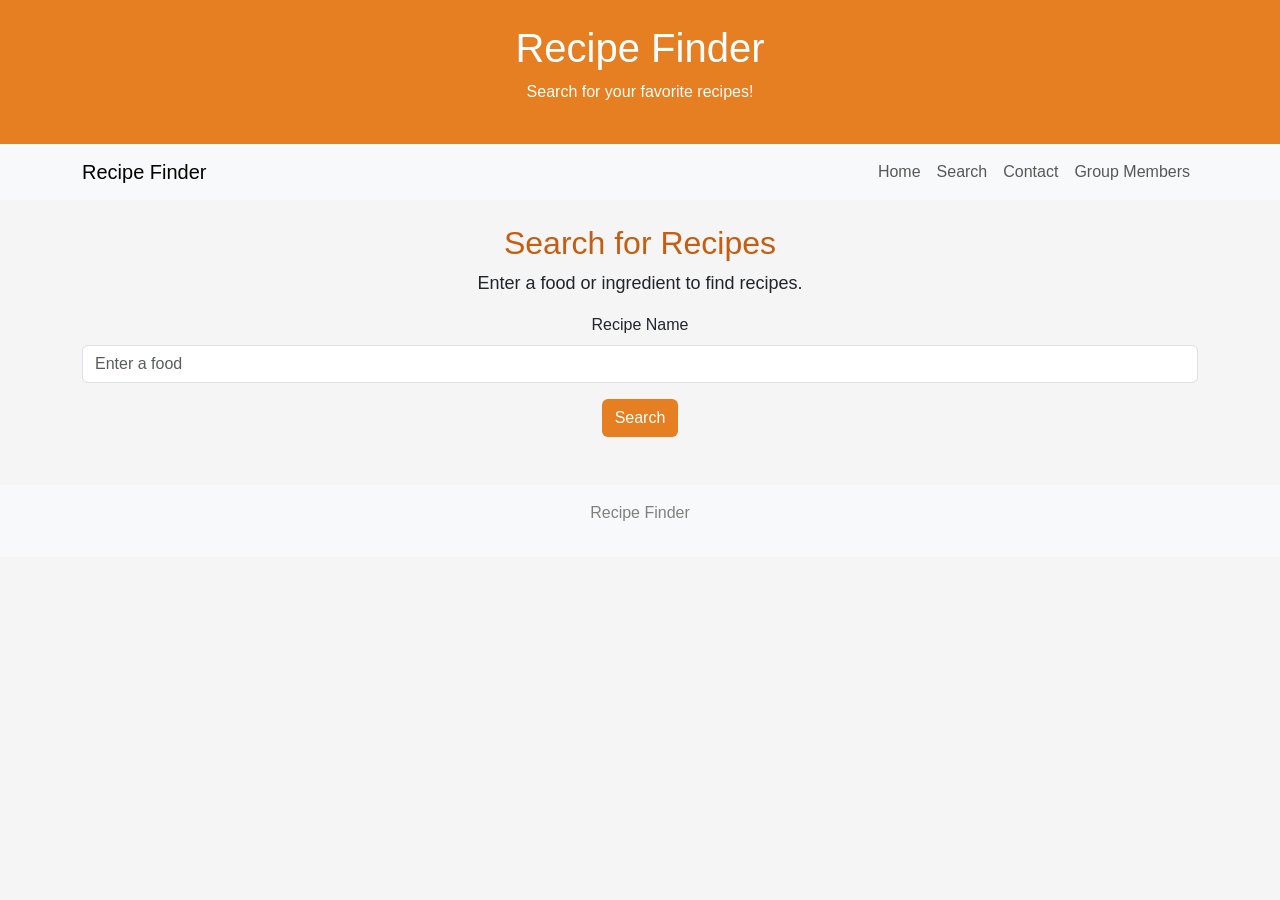
==== search.html @ f84edb49 "Added home and search pages" ====
<!DOCTYPE html>
<html lang="en">
<head>
    <meta charset="UTF-8">
    <meta name="viewport" content="width=device-width, initial-scale=1.0">
    <title>Search Recipes</title>

    <link href="https://cdn.jsdelivr.net/npm/bootstrap@5.3.3/dist/css/bootstrap.min.css" rel="stylesheet">
    <link rel="stylesheet" href="style.css">
</head>
<body>

    <header class="text-white text-center p-4">
        <h1>Recipe Finder</h1>
        <p>Search for your favorite recipes!</p>
    </header>

    <nav class="navbar navbar-expand bg-light">
        <div class="container">
            <a class="navbar-brand" href="index.html">Recipe Finder</a>

            <div class="navbar-nav">
                <a class="nav-link" href="index.html">Home</a>
                <a class="nav-link" href="search.html">Search</a>
                <a class="nav-link" href="contact.html">Contact</a>
                <a class="nav-link" href="members.html">Group Members</a>
            </div>
        </div>
    </nav>

    <main class="container mt-4 text-center">
        <h2>Search for Recipes</h2>

        <p>Enter a food or ingredient to find recipes.</p>

        <div class="mb-3">
            <label for="recipeInput" class="form-label">Recipe Name</label>
            <input type="text" id="recipeInput" class="form-control" placeholder="Enter a food">
        </div>

        <button id="searchBtn" class="btn recipe-btn">
            Search
        </button>

        <div id="results" class="mt-4"></div>
    </main>

    <footer class="text-center mt-5 p-3 bg-light">
        <p>Recipe Finder</p>
    </footer>

    <script src="script.js"></script>

</body>
</html>
---- style.css ----
body {
    background-color: #f5f5f5;
    font-family: Arial, sans-serif;
}

header {
    background-color: #e67e22;
}

h2 {
    color: #c65d10;
}

main p {
    font-size: 18px;
}

.recipe-btn {
    background-color: #e67e22;
    color: white;
}

.recipe-btn:hover {
    background-color: #c65d10;
    color: white;
}

footer {
    color: gray;
}
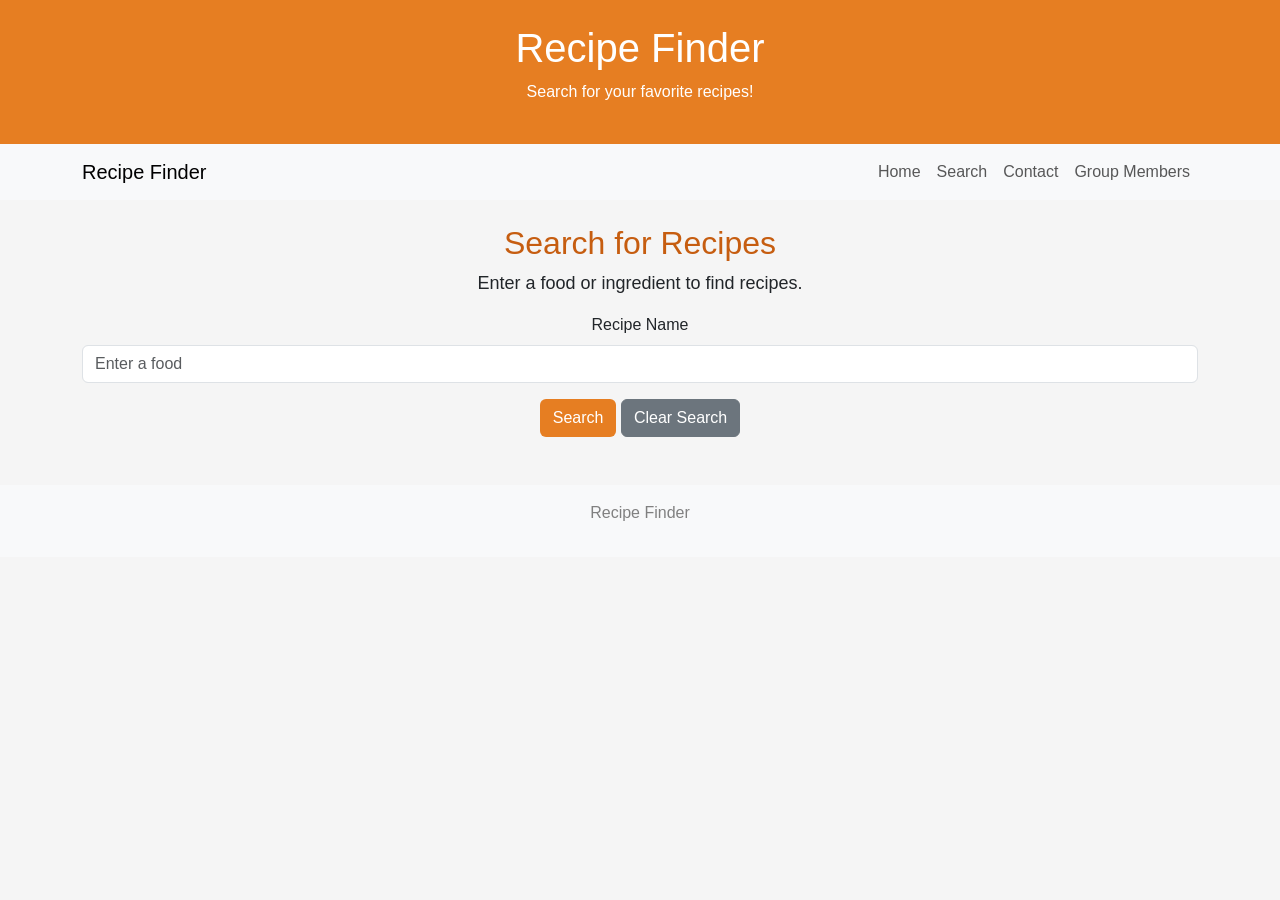
==== commit fb0ad5be: "Added clear search button functionality" ====
--- a/search.html
+++ b/search.html
@@ -42,6 +42,9 @@
         <button id="searchBtn" class="btn recipe-btn">
             Search
         </button>
+        <button id="clearBtn" class="btn btn-secondary">
+    Clear Search
+        </button>
 
         <div id="results" class="mt-4"></div>
     </main>
